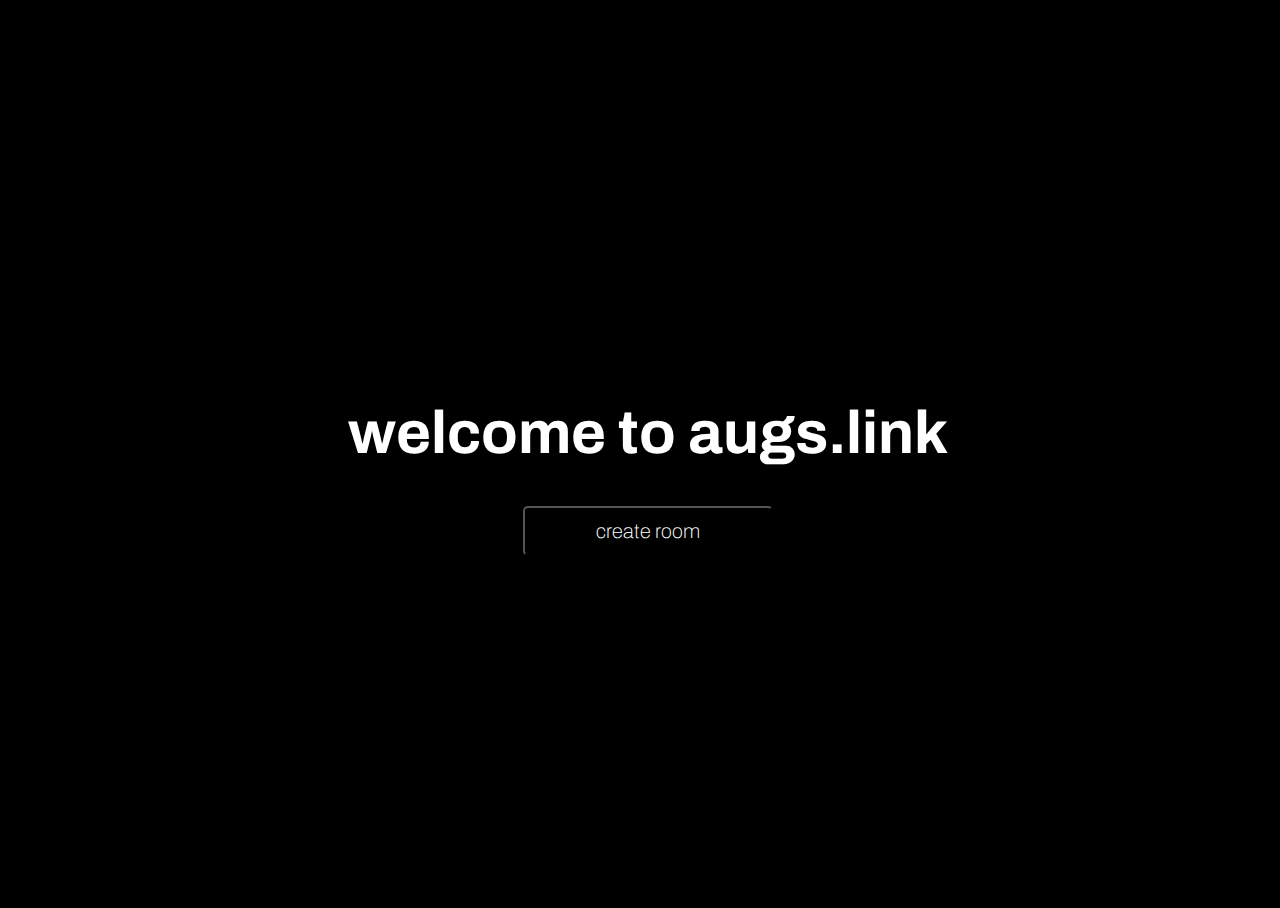
==== pages/home/html/index.html @ 08bfdf6e "1. Create web component sections" ====
<!DOCTYPE html>
<html lang="en" xmlns="http://www.w3.org/1999/html">
    <head>
        <meta charset="UTF-8">
        <meta name="viewport" content="width=device-width, initial-scale=1.0">
        <title>augs.link</title>
        <script type="module" src="/pages/home/javascript/index.js"></script>
        <link rel="stylesheet" href="/pages/home/css/index.css">
        <link rel="preconnect" href="https://fonts.googleapis.com">
        <link rel="preconnect" href="https://fonts.gstatic.com" crossorigin>
        <link href="https://fonts.googleapis.com/css2?family=Archivo:ital@1&display=swap" rel="stylesheet">
    </head>

    <body>
        <main class="welcome">
            <h1 class="welcome__greeting">
                welcome to augs.link
            </h1>
            <form action="/create-room" method="POST">
                <button type="submit" id="create-room" class="welcome__button">
                    create room
                </button>
            </form>
        </main>
    </body>
</html>
---- pages/home/css/index.css ----
:root {
    font-family: 'Archivo', sans-serif;
    --main-bg-color: black;
    --main-fnt-color: white;
    --main-btn-bg-color: black;
    --main-btn-bg-disabled-color: #464646;

    --bar-size: 5px;
    --bar-radius: 60px;
    --bar-bg: #eef1f3;
    --progress-color: #75b800;
}

body {
    background-color: var(--main-bg-color);
    position: absolute;
    width: 100%;
    height: 100%;
}

.welcome {
    width: 100%;
    height: 100%;
    display: flex;
    flex-direction: column;
    align-items: center;
    justify-content: center;
}

.welcome__greeting {
    color: var(--main-fnt-color);
    font-size: 60px;
    text-align: center;
}

.welcome__button {
    width: 250px;
    height: 50px;
    border-radius: 5px;

    background-color: var(--main-btn-bg-color);
    color: var(--main-fnt-color);

    font-family: inherit;
    font-size: 20px;
    font-weight: lighter;
}

.welcome__button--disabled {
    pointer-events:none;
    background-color: var(--main-btn-bg-disabled-color);
}

@keyframes loader {
    0% {width: 0;}
    20% {width: 50px;}
    25% {width: 70px;}
    43% {width: 120px;}
    56% {width: 150px;}
    66% {width: 190px;}
    71% {width: 210px;}
    75% {width: 230px;}
    94% {width: 280px;}
    100% {width: 300px;}
}

.welcome__bar {
    display: block;
    margin-top: 50px;
    border-radius: var(--bar-radius);
    background: var(--bar-bg);
    overflow: hidden;
    width: 300px;
}

.welcome__bar--hidden {
    visibility: hidden;
}

.welcome__progress {
    display: block;
    animation: loader 8s ease infinite;
    background: var(--progress-color);
    padding: var(--bar-size);
    width: 0;
}
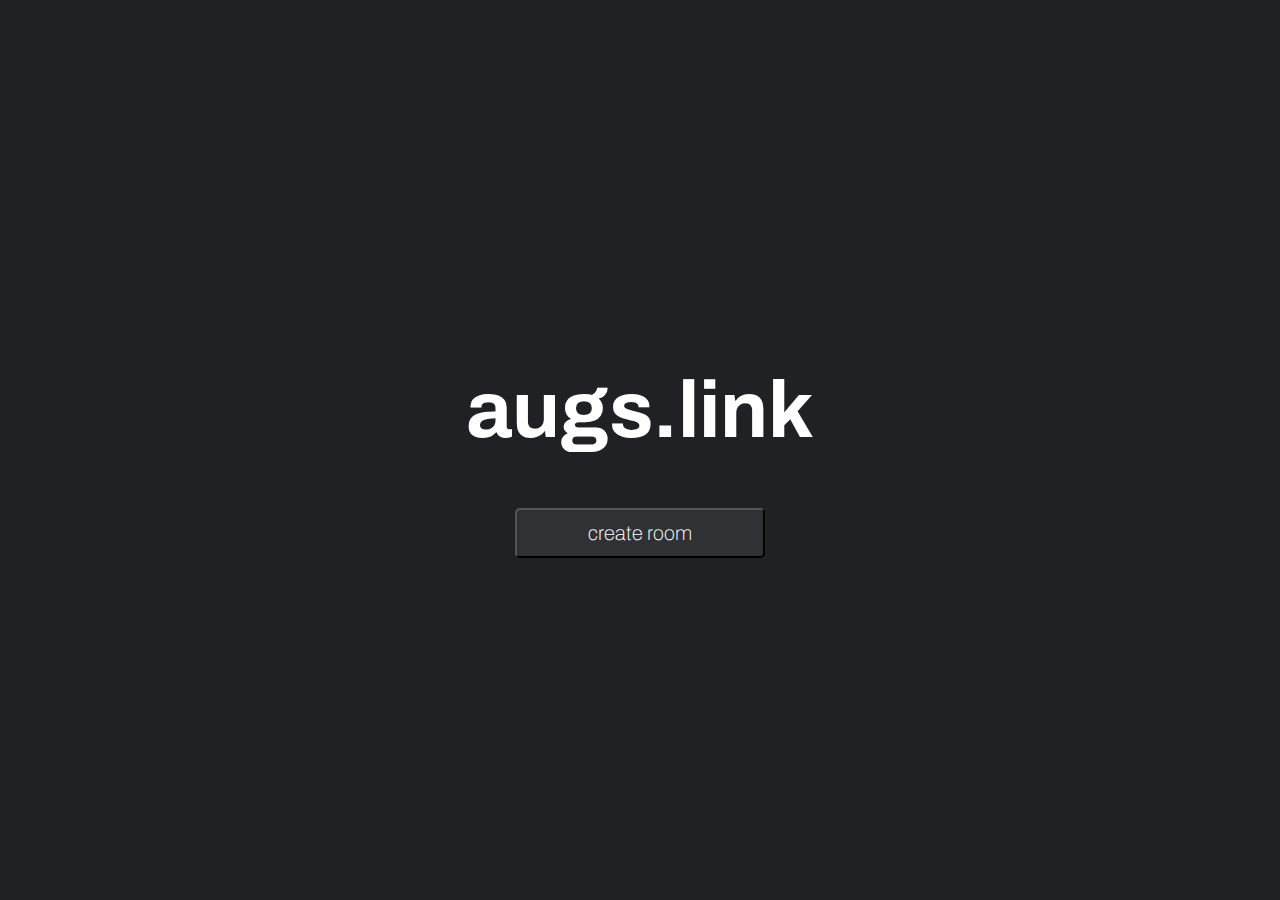
==== commit 12302029: "cosmetic css fixes" ====
--- a/pages/home/html/index.html
+++ b/pages/home/html/index.html
@@ -14,7 +14,7 @@
     <body>
         <main class="welcome">
             <h1 class="welcome__greeting">
-                welcome to augs.link
+                augs.link
             </h1>
             <form action="/create-room" method="POST">
                 <button type="submit" id="create-room" class="welcome__button">
--- a/pages/home/css/index.css
+++ b/pages/home/css/index.css
@@ -1,8 +1,8 @@
 :root {
     font-family: 'Archivo', sans-serif;
-    --main-bg-color: black;
-    --main-fnt-color: white;
-    --main-btn-bg-color: black;
+    --primary-bg-color: #202125;
+    --primary-fnt-color: white;
+    --primary-btn-bg-color: #303135;
     --main-btn-bg-disabled-color: #464646;
 
     --bar-size: 5px;
@@ -11,11 +11,13 @@
     --progress-color: #75b800;
 }
 
+html {
+    height: 100%;
+}
+
 body {
-    background-color: var(--main-bg-color);
-    position: absolute;
-    width: 100%;
-    height: 100%;
+    background-color: var(--primary-bg-color);
+    height: 95%;
 }
 
 .welcome {
@@ -28,8 +30,8 @@
 }
 
 .welcome__greeting {
-    color: var(--main-fnt-color);
-    font-size: 60px;
+    color: var(--primary-fnt-color);
+    font-size: 80px;
     text-align: center;
 }
 
@@ -38,8 +40,8 @@
     height: 50px;
     border-radius: 5px;
 
-    background-color: var(--main-btn-bg-color);
-    color: var(--main-fnt-color);
+    background-color: var(--primary-btn-bg-color);
+    color: var(--primary-fnt-color);
 
     font-family: inherit;
     font-size: 20px;
